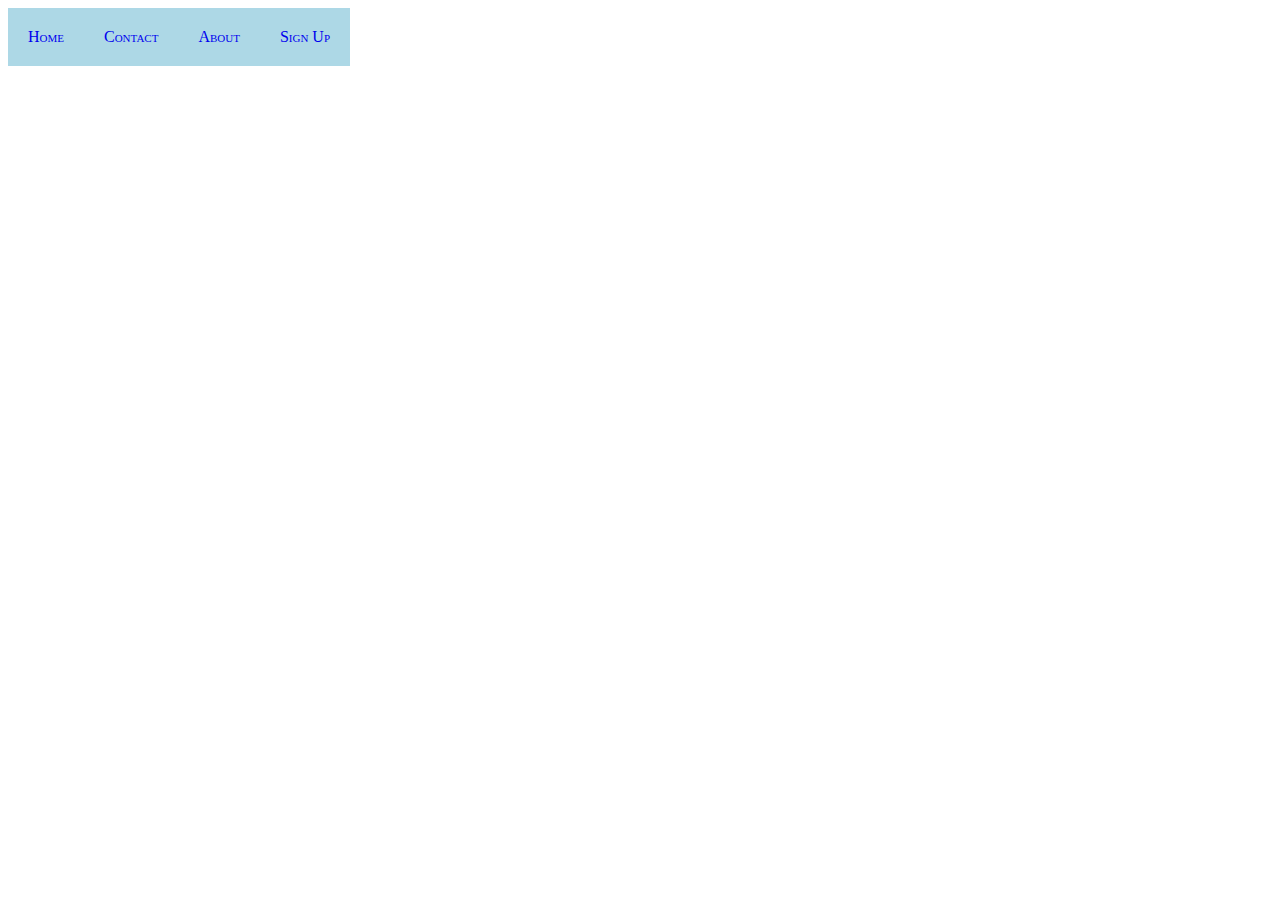
==== nav.html @ 1c56fa7a "update styles" ====
<!DOCTYPE html>
<html>
  <head>
    <title>Nav Bar Practice</title>
    <style>
      .clearfix::after {
        content: "";
        clear: both;
        display: table;
      }
      ul {
        list-style-type: none;
        margin: 0;
        padding: 0;
      }
      li {
        float: left;
      }
      li a {
        font-variant-caps: small-caps;
        display: block;
        padding: 20px;
        background-color: lightblue;
      }

      li a :hover {
        color: red;
      }
    </style>
  </head>
  <body>
    <ul>
      <li><a href="#Home" style="text-decoration: none">Home</a></li>
      <li><a href="#contact" style="text-decoration: none">Contact</a></li>
      <li><a href="#about" style="text-decoration: none">About</a></li>
      <li><a href="#Sign Up" style="text-decoration: none">Sign Up</a></li>
    </ul>
  </body>
</html>
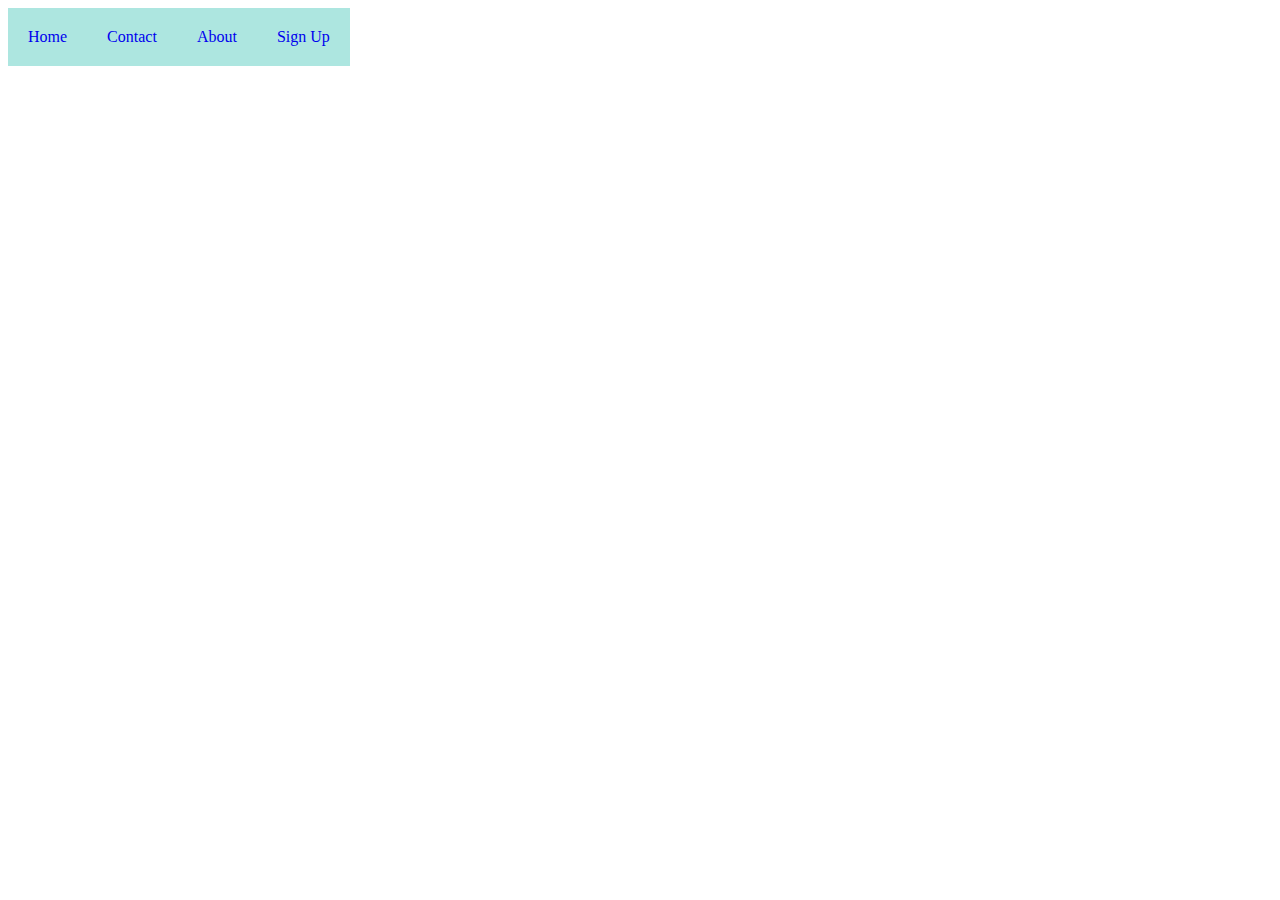
==== commit 17058c55: "updates" ====
--- a/nav.html
+++ b/nav.html
@@ -17,19 +17,18 @@
         float: left;
       }
       li a {
-        font-variant-caps: small-caps;
         display: block;
         padding: 20px;
-        background-color: lightblue;
+        background-color: rgb(173, 230, 224);
       }
 
-      li a :hover {
+      li a:hover {
         color: red;
       }
     </style>
   </head>
   <body>
-    <ul>
+    <ul class="clearfix">
       <li><a href="#Home" style="text-decoration: none">Home</a></li>
       <li><a href="#contact" style="text-decoration: none">Contact</a></li>
       <li><a href="#about" style="text-decoration: none">About</a></li>
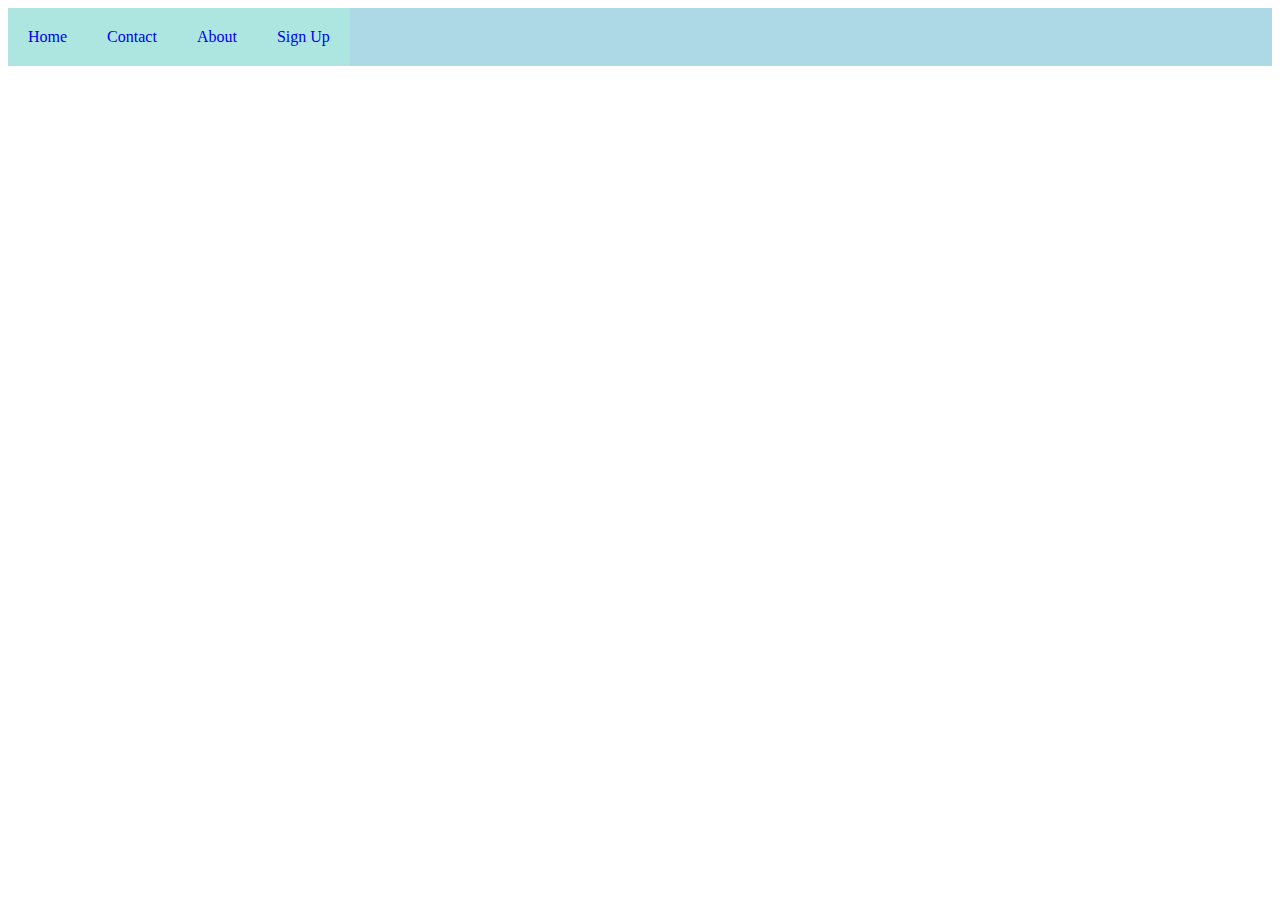
==== commit b983b684: "update" ====
--- a/nav.html
+++ b/nav.html
@@ -12,14 +12,18 @@
         list-style-type: none;
         margin: 0;
         padding: 0;
+        background-color: lightblue;
       }
       li {
         float: left;
+        width: auto;
       }
       li a {
         display: block;
         padding: 20px;
         background-color: rgb(173, 230, 224);
+
+        text-decoration: none;
       }
 
       li a:hover {
@@ -29,10 +33,10 @@
   </head>
   <body>
     <ul class="clearfix">
-      <li><a href="#Home" style="text-decoration: none">Home</a></li>
-      <li><a href="#contact" style="text-decoration: none">Contact</a></li>
-      <li><a href="#about" style="text-decoration: none">About</a></li>
-      <li><a href="#Sign Up" style="text-decoration: none">Sign Up</a></li>
+      <li><a href="#Home">Home</a></li>
+      <li><a href="#contact">Contact</a></li>
+      <li><a href="#about">About</a></li>
+      <li><a href="#Sign Up">Sign Up</a></li>
     </ul>
   </body>
 </html>
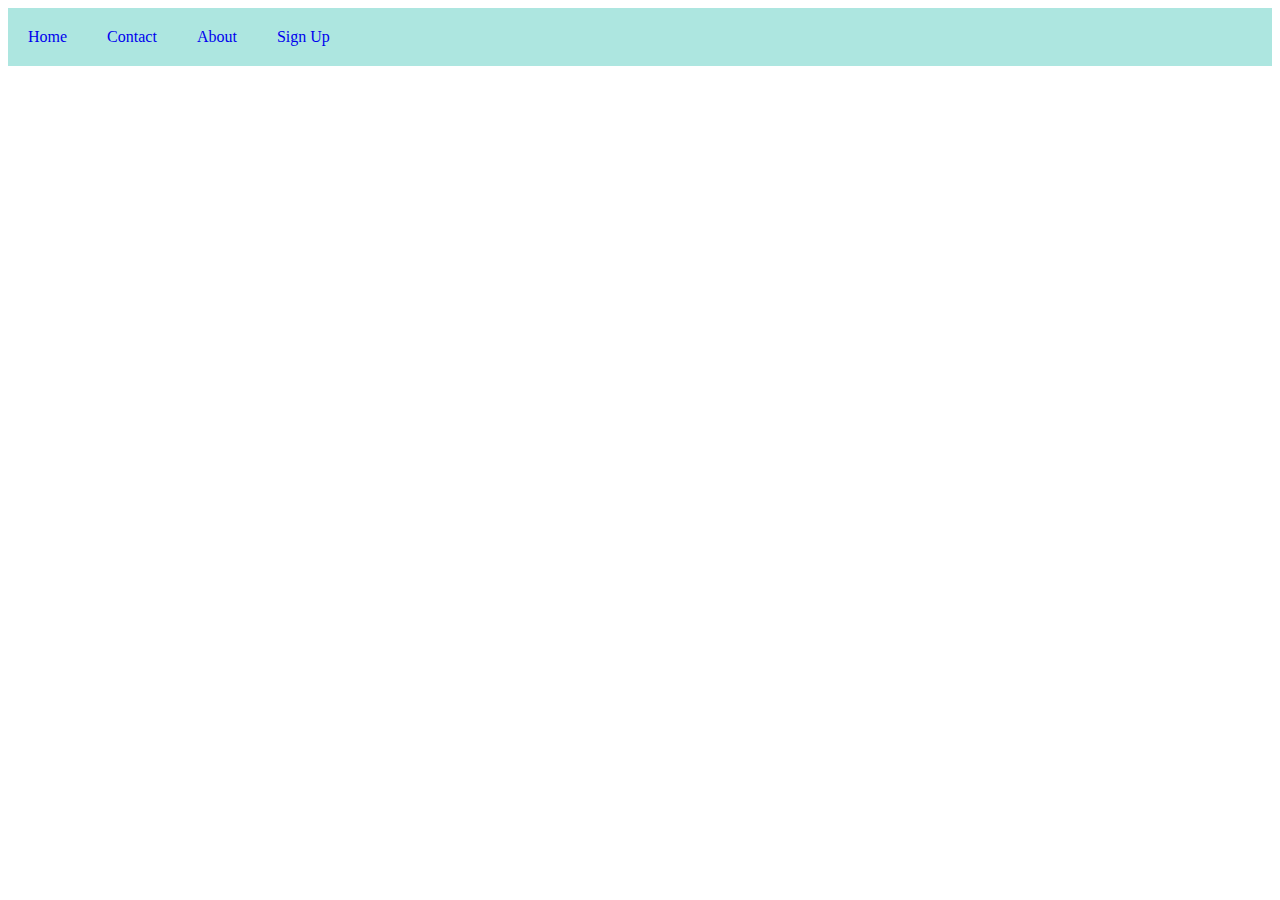
==== commit 4de5a615: "updatr" ====
--- a/nav.html
+++ b/nav.html
@@ -12,7 +12,7 @@
         list-style-type: none;
         margin: 0;
         padding: 0;
-        background-color: lightblue;
+        background-color: rgb(173, 230, 224);
       }
       li {
         float: left;
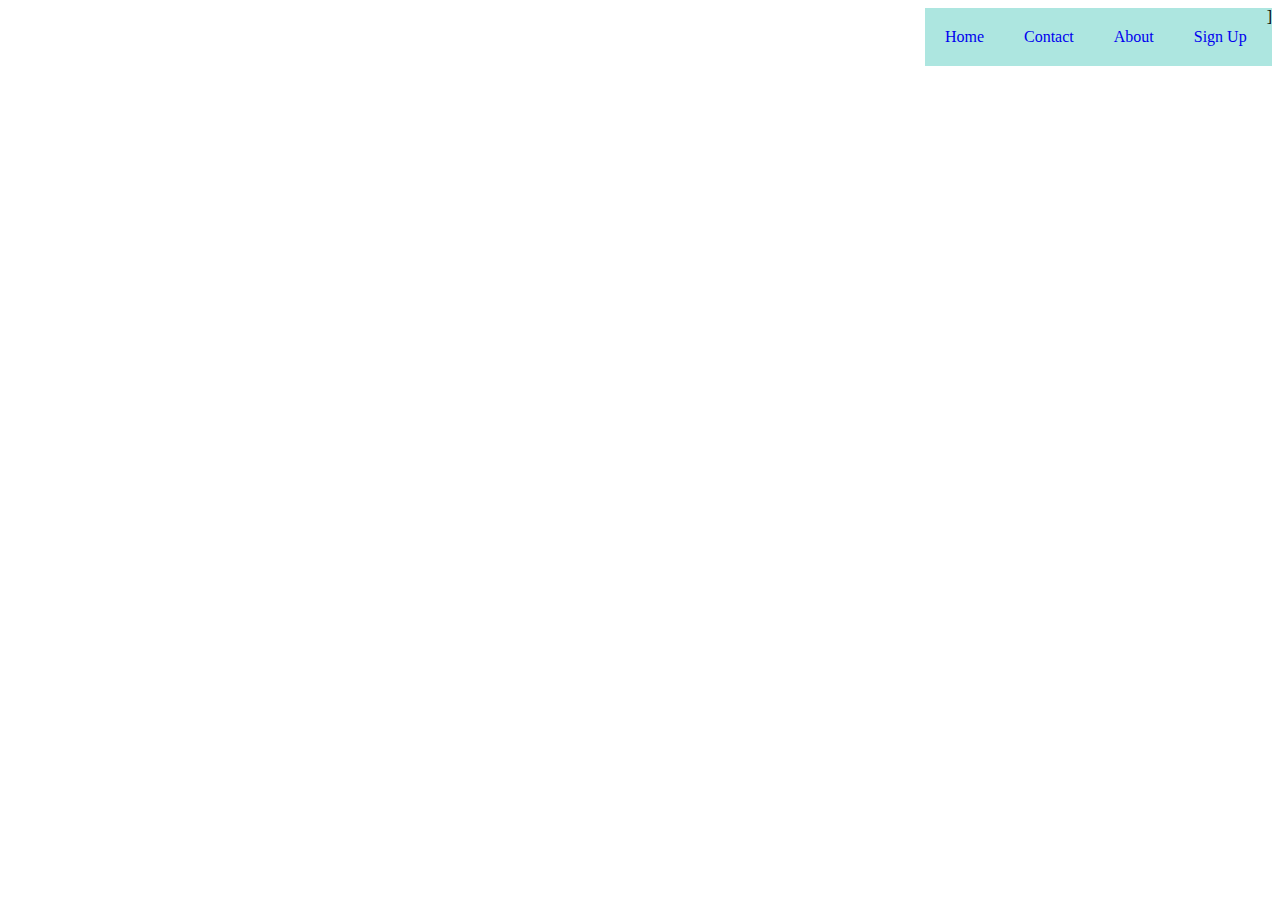
==== commit 7b98081a: "update" ====
--- a/nav.html
+++ b/nav.html
@@ -8,11 +8,13 @@
         clear: both;
         display: table;
       }
+
       ul {
         list-style-type: none;
         margin: 0;
         padding: 0;
         background-color: rgb(173, 230, 224);
+        float: right;
       }
       li {
         float: left;
@@ -29,14 +31,20 @@
       li a:hover {
         color: red;
       }
+      div {
+        display: box;
+      }
     </style>
   </head>
   <body>
-    <ul class="clearfix">
-      <li><a href="#Home">Home</a></li>
-      <li><a href="#contact">Contact</a></li>
-      <li><a href="#about">About</a></li>
-      <li><a href="#Sign Up">Sign Up</a></li>
-    </ul>
+    <div class="container clearfix">
+      <ul class="clearfix">
+        ]
+        <li><a href="#Home">Home</a></li>
+        <li><a href="#contact">Contact</a></li>
+        <li><a href="#about">About</a></li>
+        <li><a href="#Sign Up">Sign Up</a></li>
+      </ul>
+    </div>
   </body>
 </html>
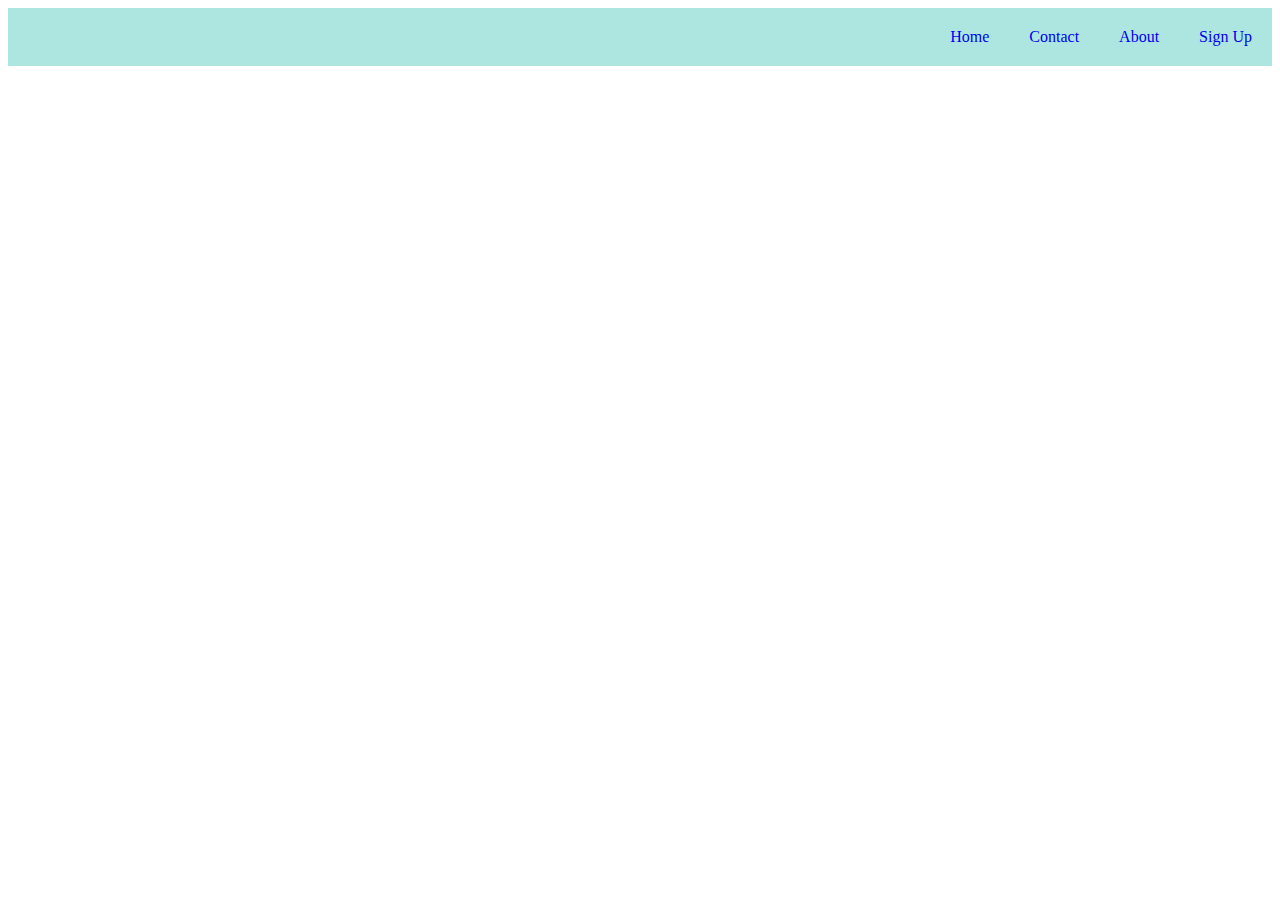
==== commit 1d3a2715: "updates" ====
--- a/nav.html
+++ b/nav.html
@@ -31,15 +31,14 @@
       li a:hover {
         color: red;
       }
-      div {
-        display: box;
+      .container {
+        background-color: rgb(173, 230, 224);
       }
     </style>
   </head>
   <body>
     <div class="container clearfix">
       <ul class="clearfix">
-        ]
         <li><a href="#Home">Home</a></li>
         <li><a href="#contact">Contact</a></li>
         <li><a href="#about">About</a></li>
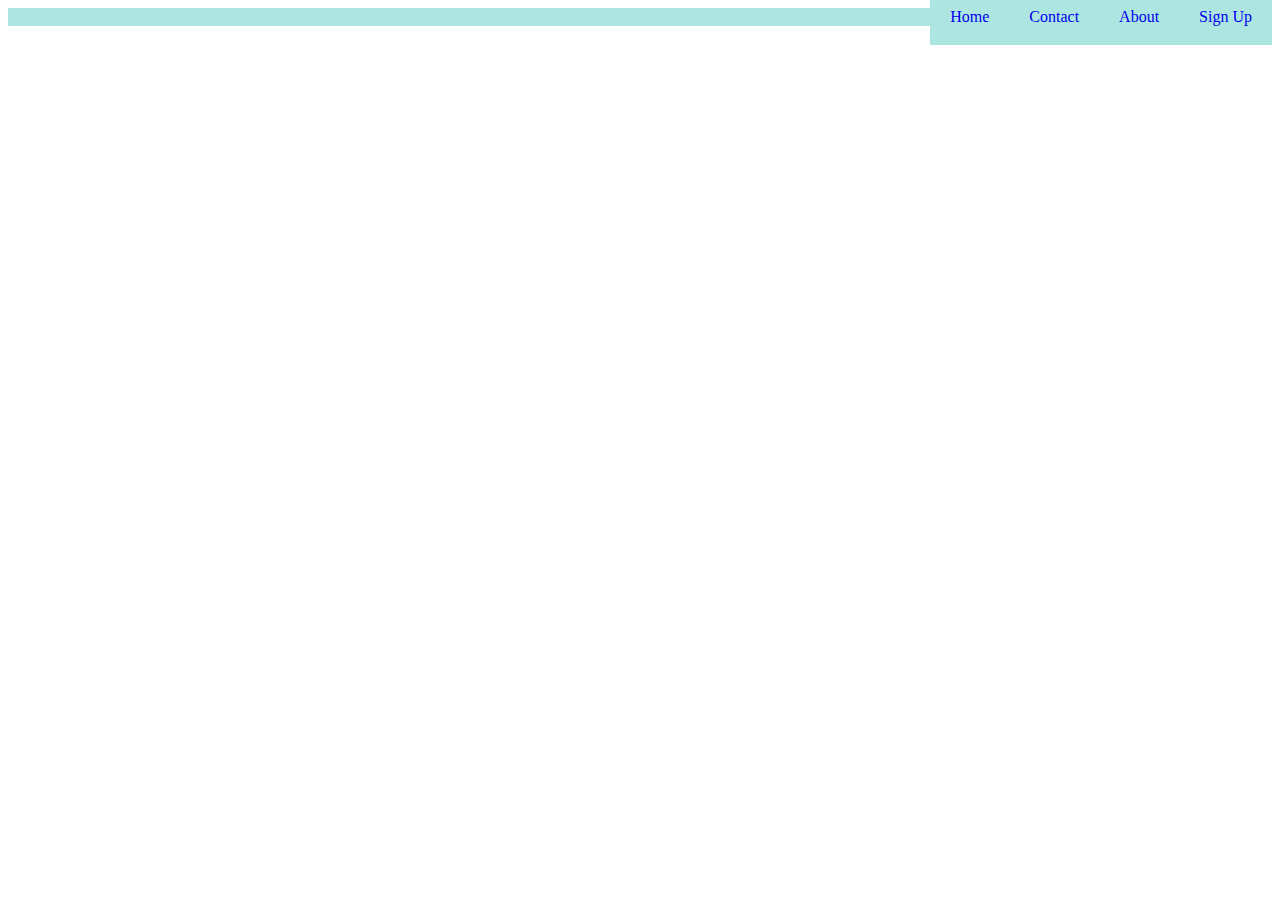
==== commit ebe78220: "Change block to inline" ====
--- a/nav.html
+++ b/nav.html
@@ -21,7 +21,7 @@
         width: auto;
       }
       li a {
-        display: block;
+        display: inline;
         padding: 20px;
         background-color: rgb(173, 230, 224);
 
